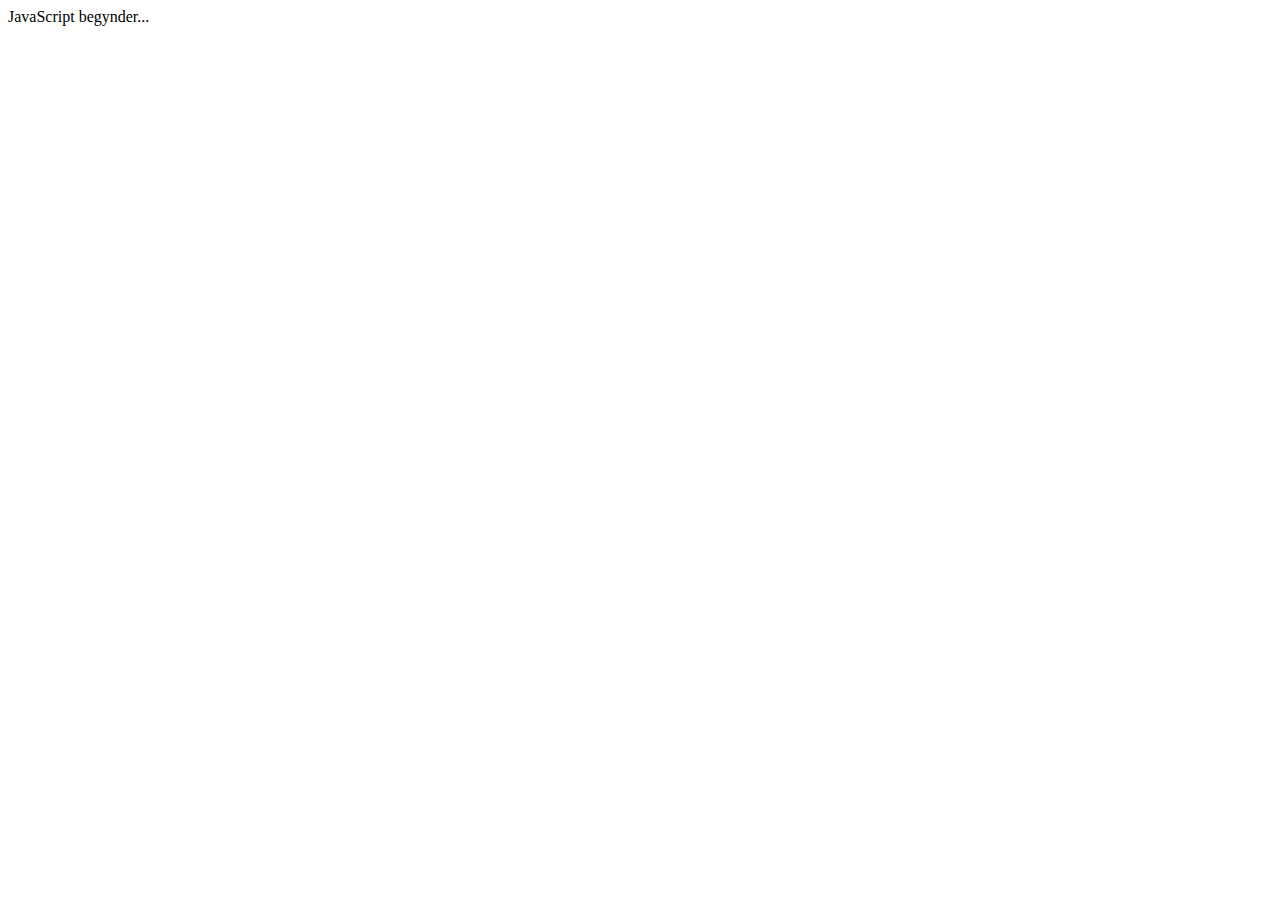
==== kode-20200831/javascriptBoilerPlates/index.html @ d8673c8b "javascript" ====
<!DOCTYPE html>
<html lang="en">
<head>
  <meta charset="UTF-8">
  <meta name="viewport" content="width=device-width, initial-scale=1.0">
  <meta http-equiv="X-UA-Compatible" content="ie=edge">
  <link rel="stylesheet" href="css/style.css">
  <title>JavaScript: nummer et</title>
</head>
<body>
  <!-- content -->
  <article id="content">JavaScript begynder...</article>

  <!-- scripts -->
  <!-- placer js før/body-->
  <script src="js/js.js"></script>
  
  <!-- såden kan man også gøre: js fra en html tag -->  
     <script>
      alert('HELLO WORLD')
  
      
    </script>
</body>
</html>
---- kode-20200831/javascriptBoilerPlates/css/style.css ----
/**
 * file: style.css
 * purpose: styles, animation etc
 * further development: meyer reset perhaps?
 **/
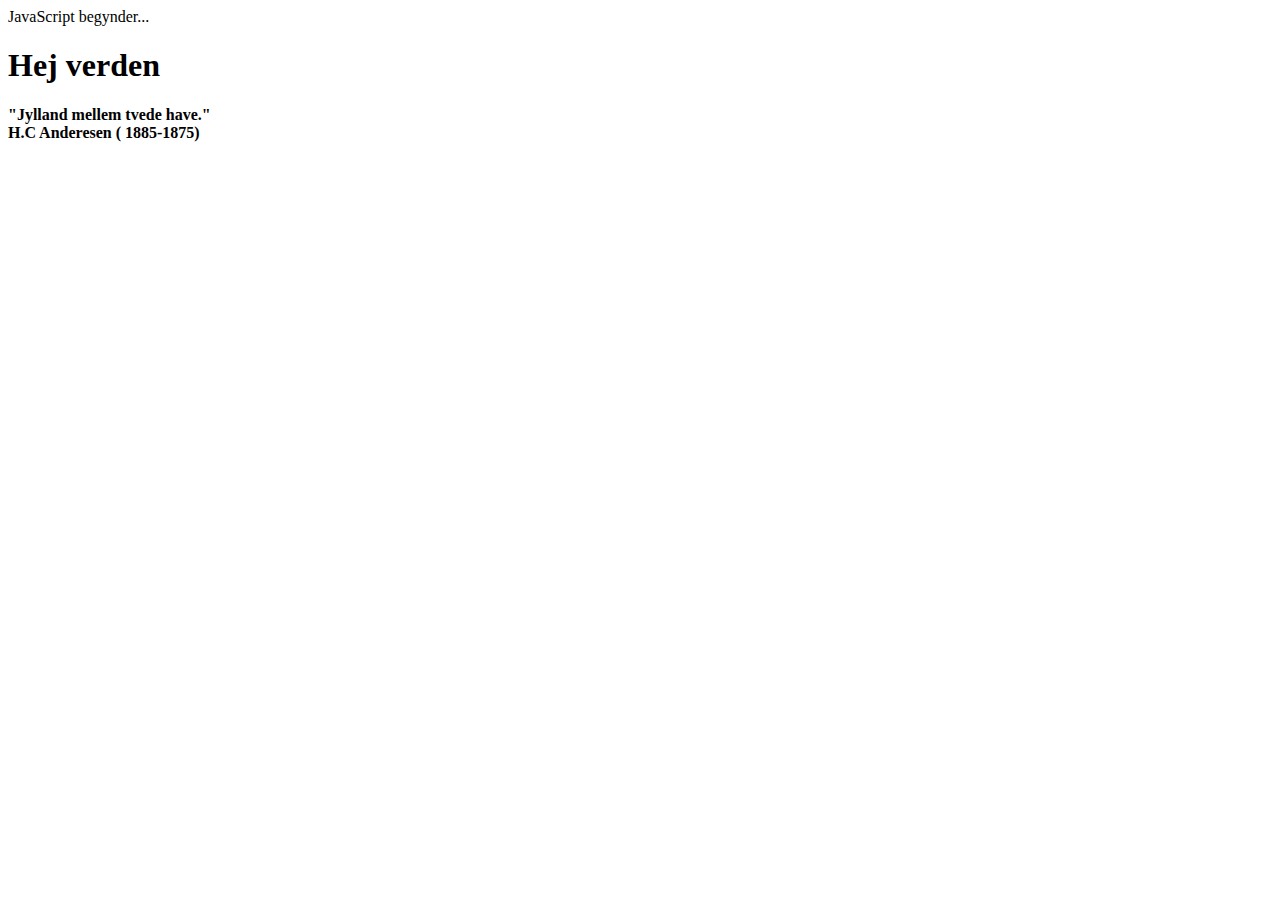
==== commit e4cf17f3: "javascript tutorial" ====
--- a/kode-20200831/javascriptBoilerPlates/index.html
+++ b/kode-20200831/javascriptBoilerPlates/index.html
@@ -17,9 +17,11 @@
   
   <!-- såden kan man også gøre: js fra en html tag -->  
      <script>
-      alert('HELLO WORLD')
-  
-      
+         /**
+         *Script: viser en alertbox
+         *denne kommentar kan køre over flere linjer
+         **/
+      alert('HELLO WORLD');
     </script>
 </body>
 </html>
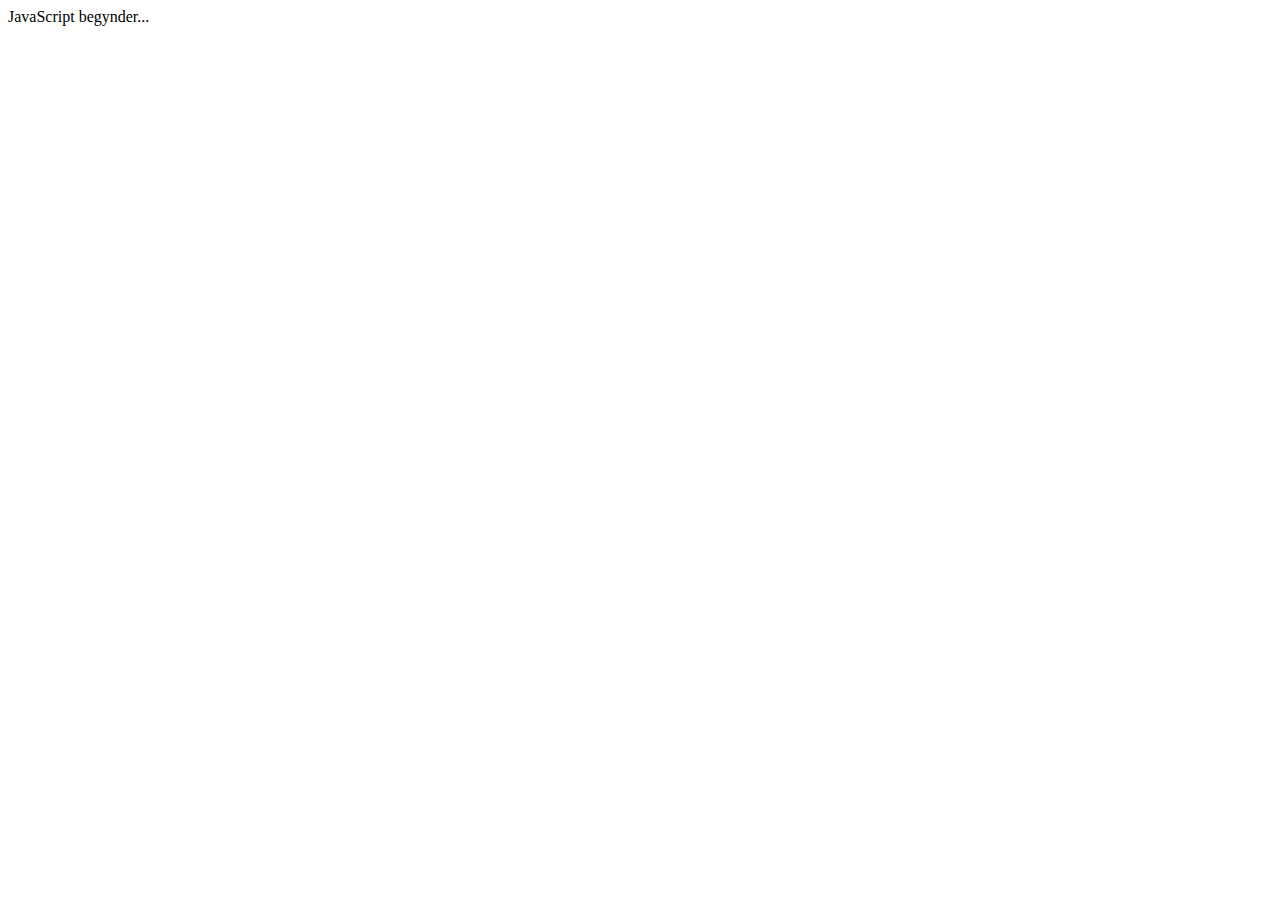
==== commit 9ffdfeb3: "javaScript" ====
--- a/kode-20200831/javascriptBoilerPlates/index.html
+++ b/kode-20200831/javascriptBoilerPlates/index.html
@@ -10,7 +10,12 @@
 <body>
   <!-- content -->
   <article id="content">JavaScript begynder...</article>
-
+  
+  <section>
+      <aside id ="minAside"> 
+          
+      </aside>
+  </section>
   <!-- scripts -->
   <!-- placer js før/body-->
   <script src="js/js.js"></script>
@@ -21,7 +26,7 @@
          *Script: viser en alertbox
          *denne kommentar kan køre over flere linjer
          **/
-      alert('HELLO WORLD');
+      //alert('HELLO WORLD');
     </script>
 </body>
 </html>
--- a/kode-20200831/javascriptBoilerPlates/css/style.css
+++ b/kode-20200831/javascriptBoilerPlates/css/style.css
@@ -3,3 +3,6 @@
  * purpose: styles, animation etc
  * further development: meyer reset perhaps?
  **/
+.orange{
+    background-color: orange;
+}
